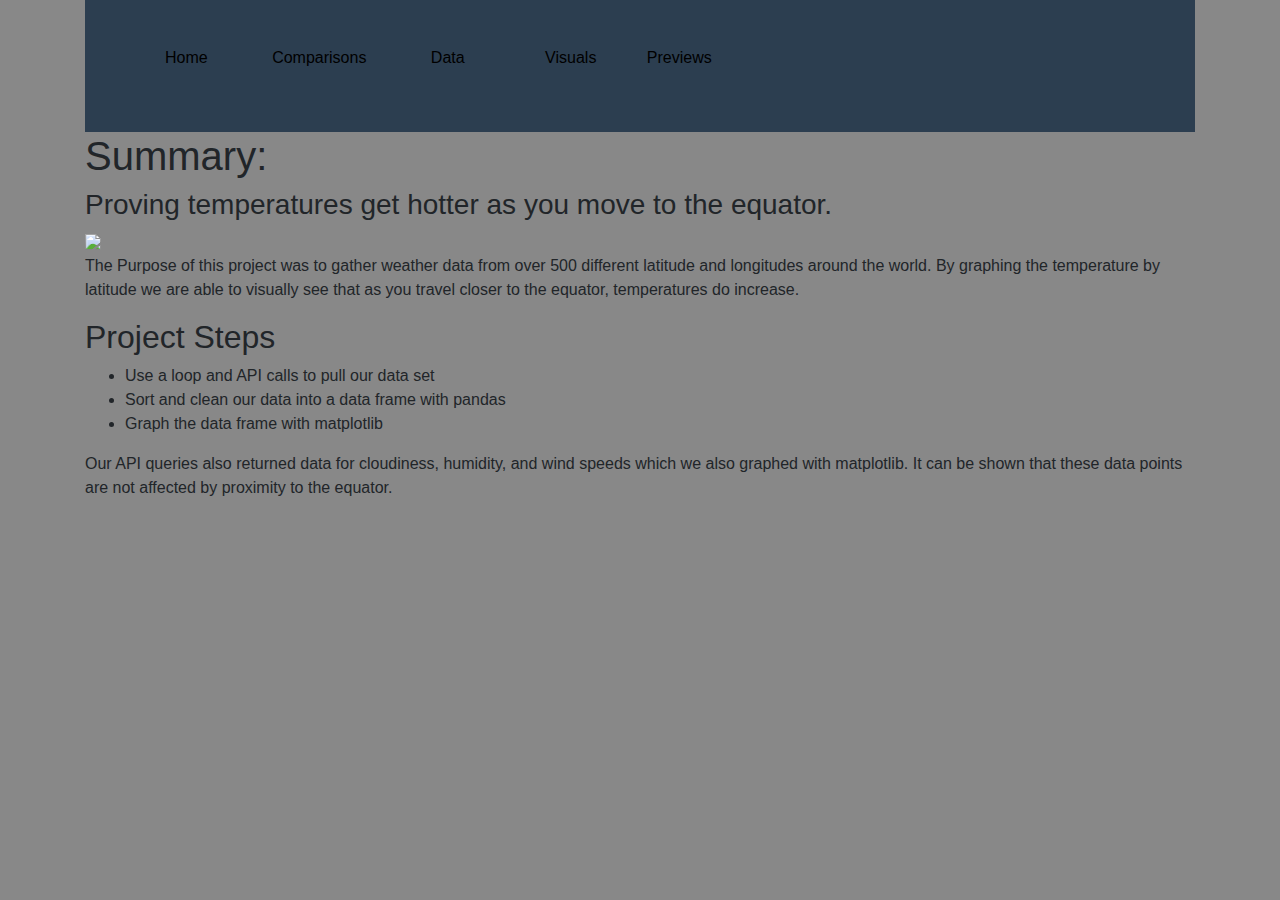
==== Index.html @ a054553b "moving all files into root for github pages" ====
<!DOCTYPE html>
<html lang="en-us">
<head>
  <meta charset="UTF-8">
  <title>Data Summary</title>

  <link rel="stylesheet" href="https://stackpath.bootstrapcdn.com/bootstrap/4.5.2/css/bootstrap.min.css" integrity="sha384-JcKb8q3iqJ61gNV9KGb8thSsNjpSL0n8PARn9HuZOnIxN0hoP+VmmDGMN5t9UJ0Z" crossorigin="anonymous">
  <script src="https://stackpath.bootstrapcdn.com/bootstrap/4.5.2/js/bootstrap.min.js" integrity="sha384-B4gt1jrGC7Jh4AgTPSdUtOBvfO8shuf57BaghqFfPlYxofvL8/KUEfYiJOMMV+rV" crossorigin="anonymous"></script>

  <link rel="stylesheet" type="text/css" href="style.css">
</head>
<body>


	<div class="container">
		<nav class="navbar">
		<ul>
		  <li>
			<a href="C:\Assignments\Web-Design-Challenge\WebVisualizations\Webpage.html">Home</a>
		  </li>
		  <li>
			<a href="C:\Assignments\Web-Design-Challenge\WebVisualizations\Comparisons.html">Comparisons</a>
		  </li>
		  <li>
			<a href="C:\Assignments\Web-Design-Challenge\WebVisualizations\Data.html">Data</a>
		  </li>
		  <li>
			<div class="dropdown">
				<button onclick="myFunction()" class="dropbtn">Visuals</button>
				<div id="myDropdown" class="dropdown-content">
					<a href="C:\Assignments\Web-Design-Challenge\WebVisualizations\temp.html">Temperature</a>
					<a href="C:\Assignments\Web-Design-Challenge\WebVisualizations\humid.html">Humidity</a>
					<a href="C:\Assignments\Web-Design-Challenge\WebVisualizations\cloud.html">Cloudiness</a>
					<a href="C:\Assignments\Web-Design-Challenge\WebVisualizations\wind.html">Wind</a>
				</div>
			  </div>
		  </li>
		  	<!-- Use any element to open the sidenav -->
			<span onclick="openNav()" style="color:#000" >Previews</span>
		  <li>

		  </li>
		</ul>

		<div class="clearfix"></div>
		  </nav>

		  <div id="mySidenav" class="sidenav">
			<a href="javascript:void(0)" class="closebtn" onclick="closeNav()">&times;</a>
			<a href="C:\Assignments\Web-Design-Challenge\WebVisualizations\temp.html"><img src="C:\Assignments\Web-Design-Challenge\WebVisualizations\visualizations\temp_vs_lat.png" style="width:200px;height:150px;"></a>
			<a href="C:\Assignments\Web-Design-Challenge\WebVisualizations\humid.html"><img src="C:\Assignments\Web-Design-Challenge\WebVisualizations\visualizations\hum_vs_lat.png" style="width:200px;height:150px;"></a>
			<a href="C:\Assignments\Web-Design-Challenge\WebVisualizations\cloud.html"><img src="C:\Assignments\Web-Design-Challenge\WebVisualizations\visualizations\could_vs_lat.png" style="width:200px;height:150px;"></a>
			<a href="C:\Assignments\Web-Design-Challenge\WebVisualizations\wind.html"><img src="C:\Assignments\Web-Design-Challenge\WebVisualizations\visualizations\wind_vs_lat.png" style="width:200px;height:150px;"></a>
		  </div>  
		  


<h1>Summary:</h1>
<h3>Proving temperatures get hotter as you move to the equator.</h3>

<img src="C:\Assignments\Web-Design-Challenge\WebVisualizations\visualizations\temp_vs_lat.png">

<section>
	<p>The Purpose of this project was to gather weather data from over 500 different latitude and longitudes around the world.  By graphing the temperature by latitude we are able to visually see that as you travel closer to the equator, temperatures do increase.</p>

	<h2>Project Steps</h2>
	<ul>
		<li>Use a loop and API calls to pull our data set</li>
		<li>Sort and clean our data into a data frame with pandas</li>
		<li>Graph the data frame with matplotlib</li>
	</ul>

	<p>Our API queries also returned data for cloudiness, humidity, and wind speeds which we also graphed with matplotlib.  It can be shown that these data points are not affected by proximity to the equator.</p>
</section>

<script>
/* When the user clicks on the button, 
toggle between hiding and showing the dropdown content */
function myFunction() {
  document.getElementById("myDropdown").classList.toggle("show");
}

// Close the dropdown if the user clicks outside of it
window.onclick = function(e) {
  if (!e.target.matches('.dropbtn')) {
  var myDropdown = document.getElementById("myDropdown");
    if (myDropdown.classList.contains('show')) {
      myDropdown.classList.remove('show');
    }
  }
}

/* Set the width of the side navigation to 250px and the left margin of the page content to 250px */
function openNav() {
  document.getElementById("mySidenav").style.width = "250px";
  document.getElementById("main").style.marginLeft = "250px";
}

/* Set the width of the side navigation to 0 and the left margin of the page content to 0 */
function closeNav() {
  document.getElementById("mySidenav").style.width = "0";
  document.getElementById("main").style.marginLeft = "0";
}
</script>
</body>
</html>
---- style.css ----
body {
    background: #888888;
  }


  .navbar {
    padding: 10px;
    background: #2c3e50;
  }

.navbar li {
    display: inline-block;
    padding: 20px;
    margin-right: 10px;
    margin-left: 10px;
    cursor: pointer;
    border-radius: 3px;
  }
  
  .navbar li a {
    color: #000;
    text-decoration: none;
  }
/* Dropdown Button */
.dropbtn {
    background-color: #2c3e50;
    color: #000;
    padding: 16px;
    font-size: 16px;
    border: none;
    cursor: pointer;
  }
  
  /* Dropdown button on hover & focus */
  .dropbtn:hover, .dropbtn:focus {
    background-color: #506e8b;
  }
  
  /* The container <div> - needed to position the dropdown content */
  .dropdown {
    position: relative;
    display: inline-block;
  }
  
  /* Dropdown Content (Hidden by Default) */
  .dropdown-content {
    display: none;
    position: absolute;
    background-color: #f1f1f1;
    min-width: 160px;
    box-shadow: 0px 8px 16px 0px rgba(0,0,0,0.2);
    z-index: 1;
  }
  
  /* Links inside the dropdown */
  .dropdown-content a {
    color: rgb(0, 0, 0)38, 34, 34;
    padding: 12px 16px;
    text-decoration: none;
    display: block;
  }
  
  /* Change color of dropdown links on hover */
  .dropdown-content a:hover {background-color: #ddd}
  
  /* Show the dropdown menu (use JS to add this class to the .dropdown-content container when the user clicks on the dropdown button) */
  .show {display:block;}  

/* The side navigation menu */
.sidenav {
  height: 100%; /* 100% Full-height */
  width: 0; /* 0 width - change this with JavaScript */
  position: fixed; /* Stay in place */
  z-index: 1; /* Stay on top */
  top: 0;
  right: 0;
  background-color: #111; /* Black*/
  overflow-x: hidden; /* Disable horizontal scroll */
  padding-top: 60px; /* Place content 60px from the top */
  transition: 0.5s; /* 0.5 second transition effect to slide in the sidenav */
}

/* The navigation menu links */
.sidenav a {
  padding: 8px 8px 8px 32px;
  text-decoration: none;
  font-size: 25px;
  color: #ffffff;
  display: block;
  transition: 0.3s;
}

/* When you mouse over the navigation links, change their color */
.sidenav a:hover {
  color: #f1f1f1;
}

/* Position and style the close button (top right corner) */
.sidenav .closebtn {
  position: absolute;
  top: 0;
  right: 25px;
  font-size: 36px;
  margin-left: 50px;
}

/* Style page content - use this if you want to push the page content to the right when you open the side navigation */
#main {
  transition: margin-right .5s;
  padding: 20px;
}

/* On smaller screens, where height is less than 450px, change the style of the sidenav (less padding and a smaller font size) */
@media screen and (max-height: 450px) {
  .sidenav {padding-top: 15px;}
  .sidenav a {font-size: 18px;}
}
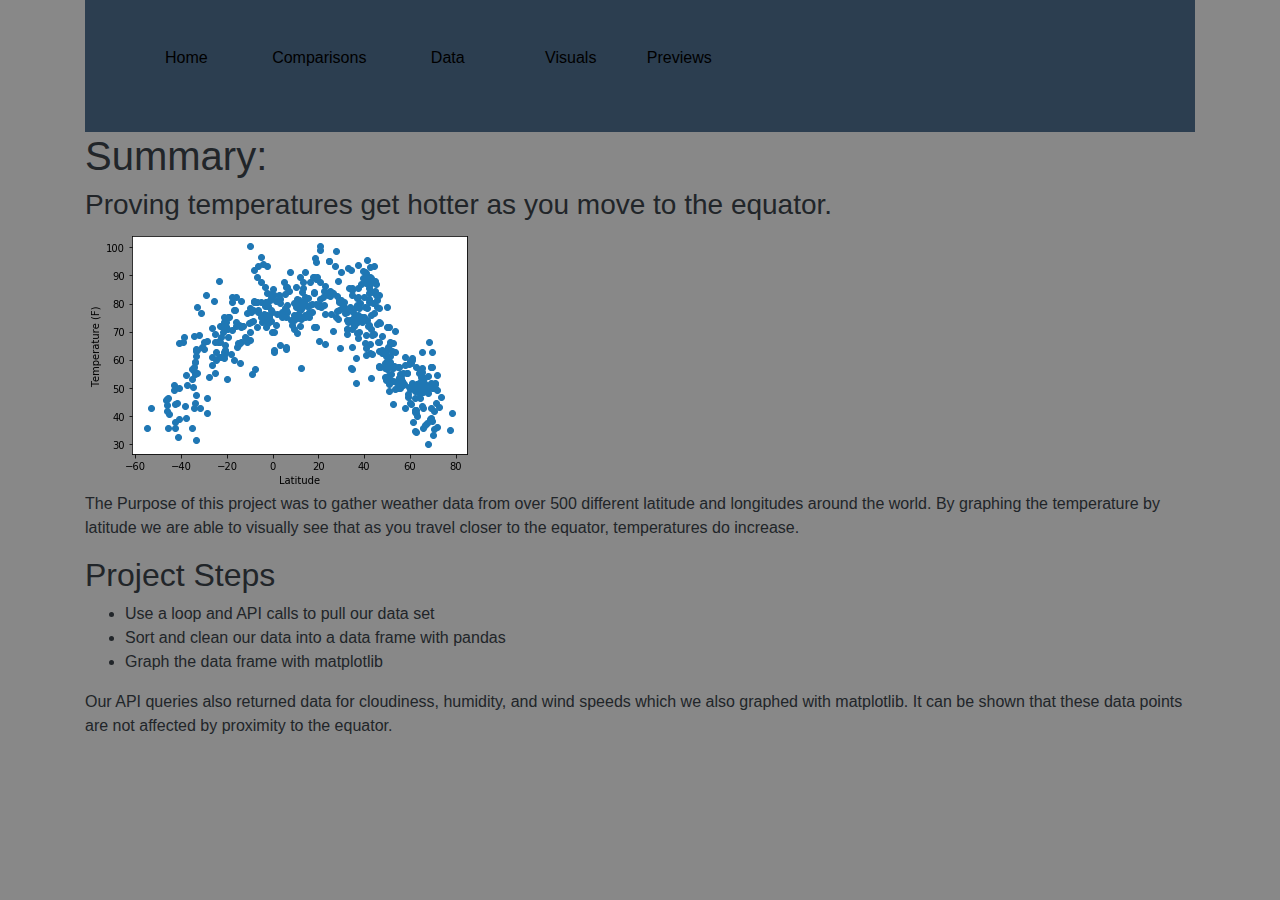
==== commit 2846db9e: "changed paths to be relative instead of full paths on local machine" ====
--- a/Index.html
+++ b/Index.html
@@ -16,22 +16,22 @@
 		<nav class="navbar">
 		<ul>
 		  <li>
-			<a href="C:\Assignments\Web-Design-Challenge\WebVisualizations\Webpage.html">Home</a>
+			<a href="Index.html">Home</a>
 		  </li>
 		  <li>
-			<a href="C:\Assignments\Web-Design-Challenge\WebVisualizations\Comparisons.html">Comparisons</a>
+			<a href="Comparisons.html">Comparisons</a>
 		  </li>
 		  <li>
-			<a href="C:\Assignments\Web-Design-Challenge\WebVisualizations\Data.html">Data</a>
+			<a href="Data.html">Data</a>
 		  </li>
 		  <li>
 			<div class="dropdown">
 				<button onclick="myFunction()" class="dropbtn">Visuals</button>
 				<div id="myDropdown" class="dropdown-content">
-					<a href="C:\Assignments\Web-Design-Challenge\WebVisualizations\temp.html">Temperature</a>
-					<a href="C:\Assignments\Web-Design-Challenge\WebVisualizations\humid.html">Humidity</a>
-					<a href="C:\Assignments\Web-Design-Challenge\WebVisualizations\cloud.html">Cloudiness</a>
-					<a href="C:\Assignments\Web-Design-Challenge\WebVisualizations\wind.html">Wind</a>
+					<a href="temp.html">Temperature</a>
+					<a href="humid.html">Humidity</a>
+					<a href="cloud.html">Cloudiness</a>
+					<a href="wind.html">Wind</a>
 				</div>
 			  </div>
 		  </li>
@@ -47,10 +47,10 @@
 
 		  <div id="mySidenav" class="sidenav">
 			<a href="javascript:void(0)" class="closebtn" onclick="closeNav()">&times;</a>
-			<a href="C:\Assignments\Web-Design-Challenge\WebVisualizations\temp.html"><img src="C:\Assignments\Web-Design-Challenge\WebVisualizations\visualizations\temp_vs_lat.png" style="width:200px;height:150px;"></a>
-			<a href="C:\Assignments\Web-Design-Challenge\WebVisualizations\humid.html"><img src="C:\Assignments\Web-Design-Challenge\WebVisualizations\visualizations\hum_vs_lat.png" style="width:200px;height:150px;"></a>
-			<a href="C:\Assignments\Web-Design-Challenge\WebVisualizations\cloud.html"><img src="C:\Assignments\Web-Design-Challenge\WebVisualizations\visualizations\could_vs_lat.png" style="width:200px;height:150px;"></a>
-			<a href="C:\Assignments\Web-Design-Challenge\WebVisualizations\wind.html"><img src="C:\Assignments\Web-Design-Challenge\WebVisualizations\visualizations\wind_vs_lat.png" style="width:200px;height:150px;"></a>
+			<a href="temp.html"><img src="visualizations\temp_vs_lat.png" style="width:200px;height:150px;"></a>
+			<a href="humid.html"><img src="visualizations\hum_vs_lat.png" style="width:200px;height:150px;"></a>
+			<a href="cloud.html"><img src="visualizations\could_vs_lat.png" style="width:200px;height:150px;"></a>
+			<a href="wind.html"><img src="visualizations\wind_vs_lat.png" style="width:200px;height:150px;"></a>
 		  </div>  
 		  
 
@@ -58,7 +58,7 @@
 <h1>Summary:</h1>
 <h3>Proving temperatures get hotter as you move to the equator.</h3>
 
-<img src="C:\Assignments\Web-Design-Challenge\WebVisualizations\visualizations\temp_vs_lat.png">
+<img src="visualizations\temp_vs_lat.png">
 
 <section>
 	<p>The Purpose of this project was to gather weather data from over 500 different latitude and longitudes around the world.  By graphing the temperature by latitude we are able to visually see that as you travel closer to the equator, temperatures do increase.</p>
